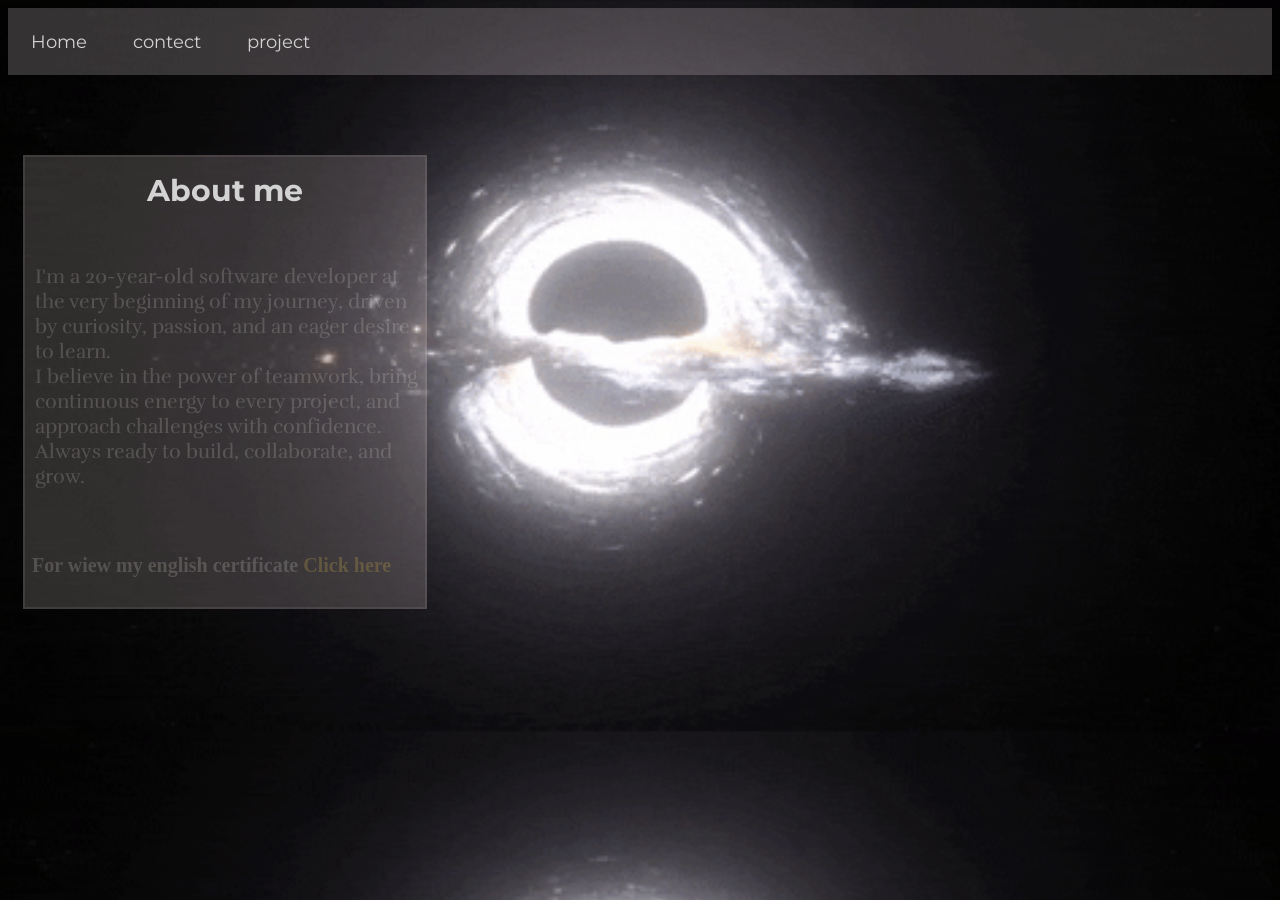
==== About.html @ a3705d41 "Add files via upload" ====
<!DOCTYPE html>
<html lang="en">
<head>
    <meta charset="UTF-8">
    <meta name="viewport" content="width=device-width, initial-scale=1.0">
    <title>about me</title>
    <link rel="stylesheet" href="about.css">

    <link rel="icon" type="photo/jpg" href="photo/main.jpg">
    <link rel="preconnect" href="https://fonts.googleapis.com">
<link rel="preconnect" href="https://fonts.gstatic.com" crossorigin>
<link href="https://fonts.googleapis.com/css2?family=Edu+QLD+Hand:wght@400..700&family=Isometra&family=Montserrat:ital,wght@0,100..900;1,100..900&family=Rufina:wght@400;700&display=swap" rel="stylesheet">
</head>
<body>

    <header>
        <nav class="mylink">

            <ul>

                <li><a href="index.html" target="_blank">Home</a></li>
                <li><a href="contact.html" target="_blank">contect</a></li>
                <li><a href="project.html" target="_blank">project</a></li>

            </ul>
        </nav>

     <main>

        <div class="pre2">
        <section>
            <h1>About me</h1>
        </section>

    
        <p> 
        I'm a 20-year-old software developer at the very beginning of my journey, driven by curiosity, passion, and an eager desire to learn. <br>
        I believe in the power of teamwork, bring continuous energy to every project, and approach challenges with confidence. <br>
        Always ready to build, collaborate, and grow.
        <br>
        <br>
         <h3>For wiew my english certificate <a href="https://cert.efset.org/tr/NDpVbS" target="_blank"> Click here</a></h3>
        </p>
        </div>

     </main>
    </header>

    <footer>

  
</footer>
</body>
</html>
---- about.css ----
.mylink ul{
    list-style-type: none;
    background-color:rgba(255,240,245,0.2);
    padding: 0px;
    margin: 0px;
    overflow: hidden;
   
}.mylink a{

    display: flex;
    text-align: center;
    font-size: 1.1em;
    text-decoration: none;
    padding: 13px;
    color: lightgray;
    font-family: Montserrat,Rufina;
}.mylink a:hover{

    color: #d2cdc8cc;
    
}
body{
    background-image: url("photo/blackhole.gif");
    background-position: center;
    background-attachment: fixed;
    background-repeat: no-repeat;
    background-size: cover;
    
}.mylink li{
    
    margin: 10px;
    float: left;
}
body{
    background: linear-gradient(to left,black,#29272c);
    background-image: url("photo/blackhole.gif");
    background-position-x: center;
    background-size: 1300px;
}
.pre2{

    border: 2px solid rgba(220,205,205,0.1);
    display: flex;
    flex-direction: column;
    margin-left: 15px;
    width: 400px;
    height: 450px;
    transform: translateY(80px);
    background-color:rgba(220,205,205,0.2);
}
.pre2 h1{
    
    transform: translate(0px,-10px);
    font-size: 30px;
    font-family: Montserrat,Rufina;
    text-align: center;
    color:lightgray;
    
}.pre2 p{
    padding-left: 10px;
    font-size: 20px;
    display: flex;
    justify-content: left;
    font-family: Rufina;
    color: rgba(230,230,220,0.2) ;
    
}.pre2 h3{

    font-size:20px;
    padding-left: 7px;
    color: rgba(230,230,220,0.2) ;
}.pre2 h3 a{

    color: rgba(251, 210, 80, 0.2);
    text-decoration: none;
}.pre2 h3 a:hover{

    color: rgba(251,207, 75, 0.5);
}
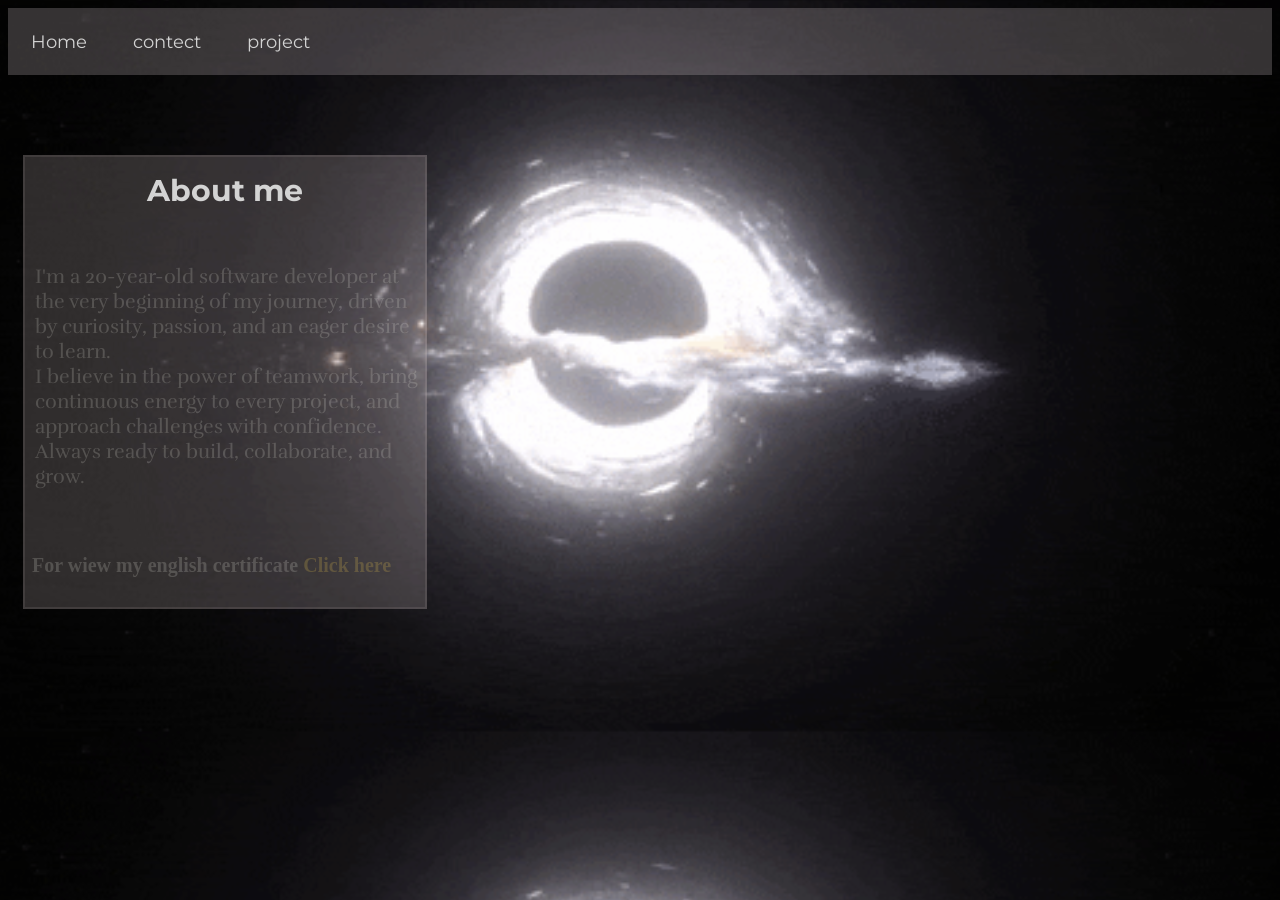
==== commit 34012bd4: "Fix HTML structure and correct minor typos" ====
--- a/About.html
+++ b/About.html
@@ -18,9 +18,9 @@
 
             <ul>
 
-                <li><a href="index.html" target="_blank">Home</a></li>
-                <li><a href="contact.html" target="_blank">contect</a></li>
-                <li><a href="project.html" target="_blank">project</a></li>
+                <li><a href="index.html">Home</a></li>
+                <li><a href="contact.html">contect</a></li>
+                <li><a href="project.html" >project</a></li>
 
             </ul>
         </nav>
@@ -51,4 +51,4 @@
   
 </footer>
 </body>
-</html>+</html>
